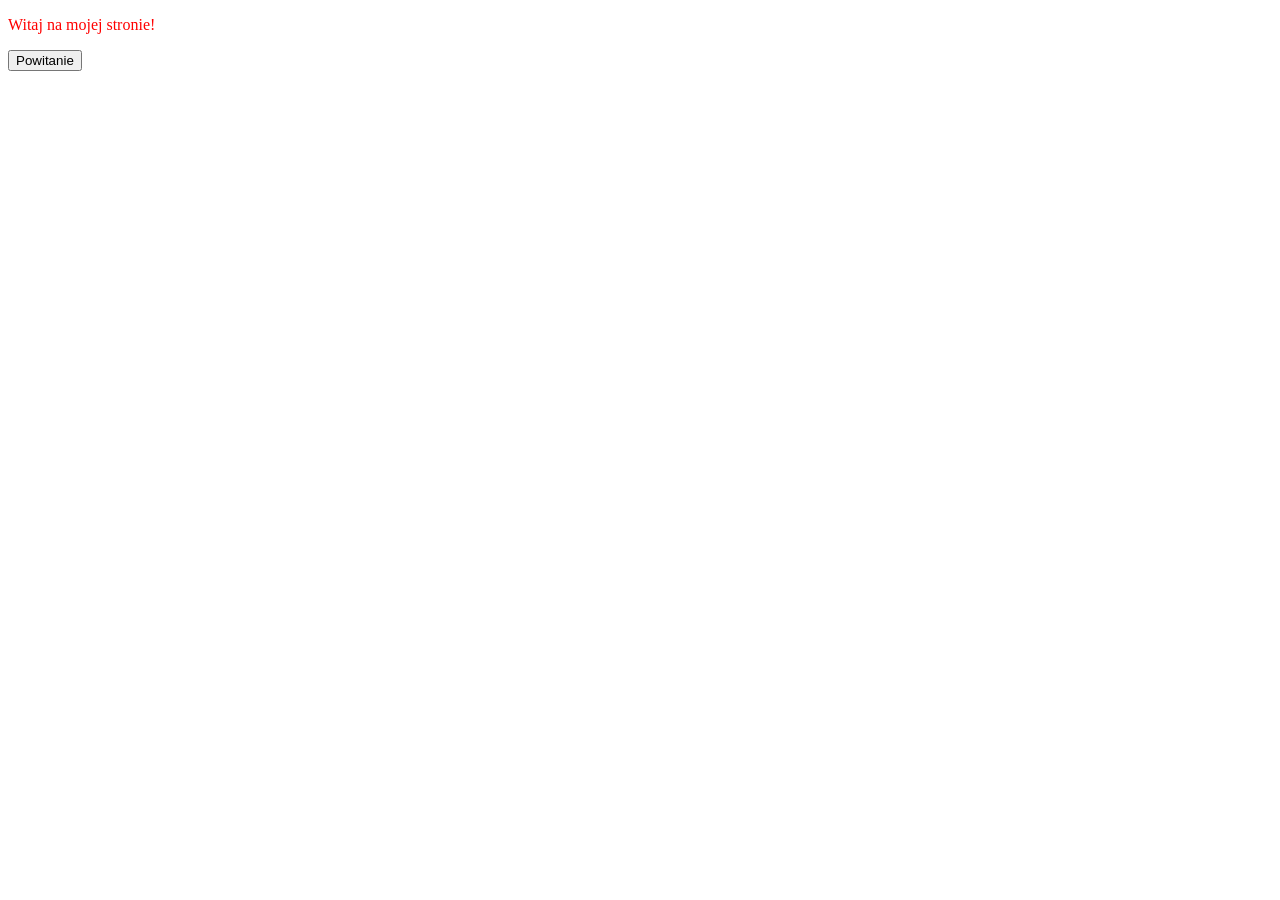
==== index.html @ 749ec5ed "module 1 - start" ====
<!DOCTYPE html>
<html lang="pl">
    <head>
        <meta charset="UTF-8">
        <title>Pusta strona</title>
        <link rel="stylesheet" href="css/style.css">
    </head>
    <body>
        <p>Witaj na mojej stronie!</p>
        <script src="js/main.js"></script>
    </body>
</html>
---- css/style.css ----
p {
    color: red;
}
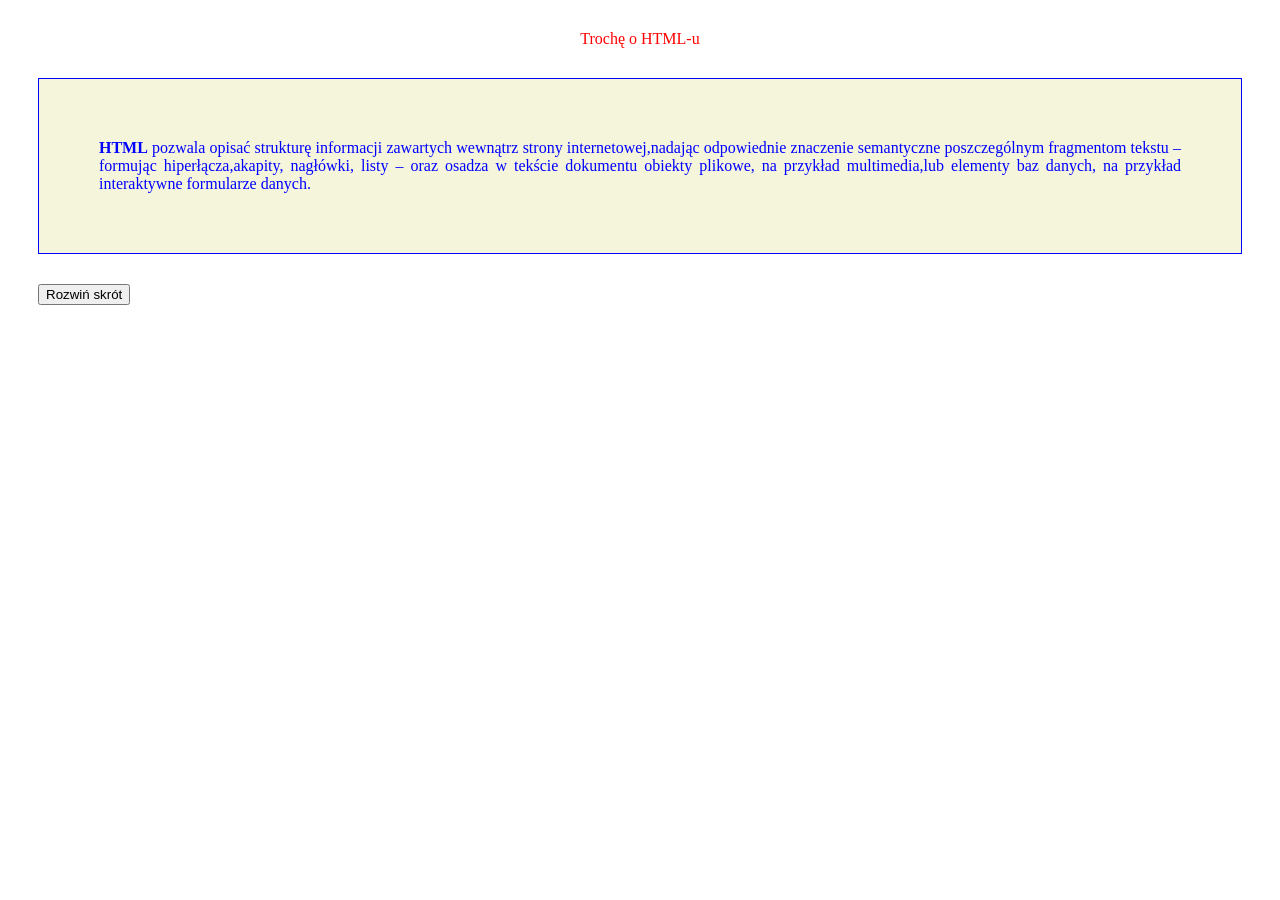
==== commit 1d040b65: "module 2 - variables and operators - part 1" ====
--- a/index.html
+++ b/index.html
@@ -2,11 +2,13 @@
 <html lang="pl">
     <head>
         <meta charset="UTF-8">
-        <title>Pusta strona</title>
+        <title>Tworzenie stron</title>
+        <link rel="stylesheet" href="css/reset.css">
         <link rel="stylesheet" href="css/style.css">
     </head>
     <body>
-        <p>Witaj na mojej stronie!</p>
+        <p>Trochę o HTML-u</p>
+        <div id="frame"></div>
         <script src="js/main.js"></script>
     </body>
 </html>
--- a/css/style.css
+++ b/css/style.css
@@ -1,3 +1,25 @@
 p {
     color: red;
+    text-align: center;
+    margin: 30px;
 }
+
+button {
+    margin-left: 30px;
+}
+
+p strong {
+    font-weight: bolder;
+}
+
+div#frame {
+    border: 1px solid blue;
+    margin: 30px;
+    padding: 30px;
+    background-color: beige;
+}
+
+div#frame p {
+    color: blue;
+    text-align: justify;
+}
